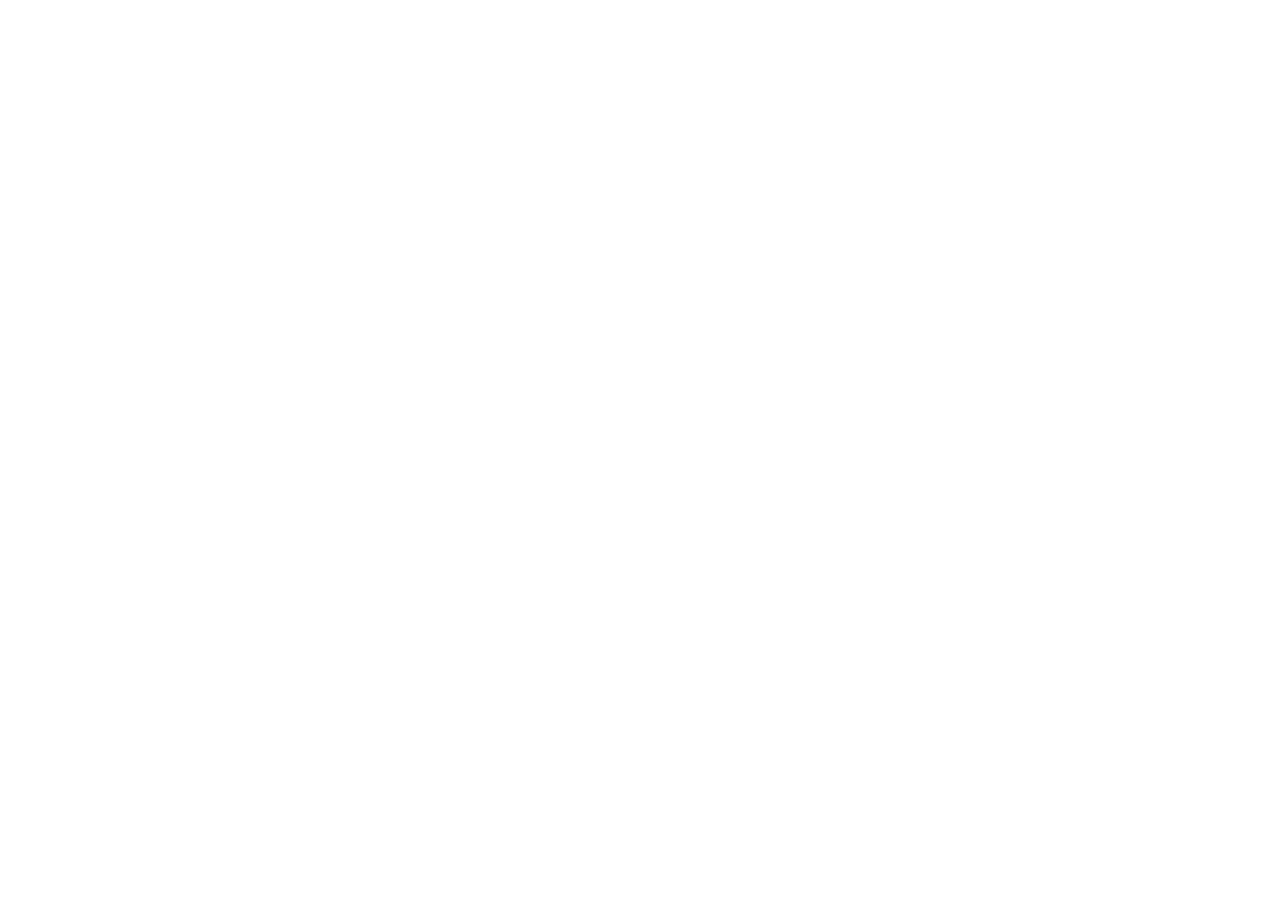
==== index.html @ ef43a2db "first push" ====
<!DOCTYPE html>
<html lang="en">
<head>
    <meta charset="UTF-8">
    <meta name="viewport" content="width=device-width, initial-scale=1.0">
    <title>Document</title>
</head>
<body>
    
</body>
</html>
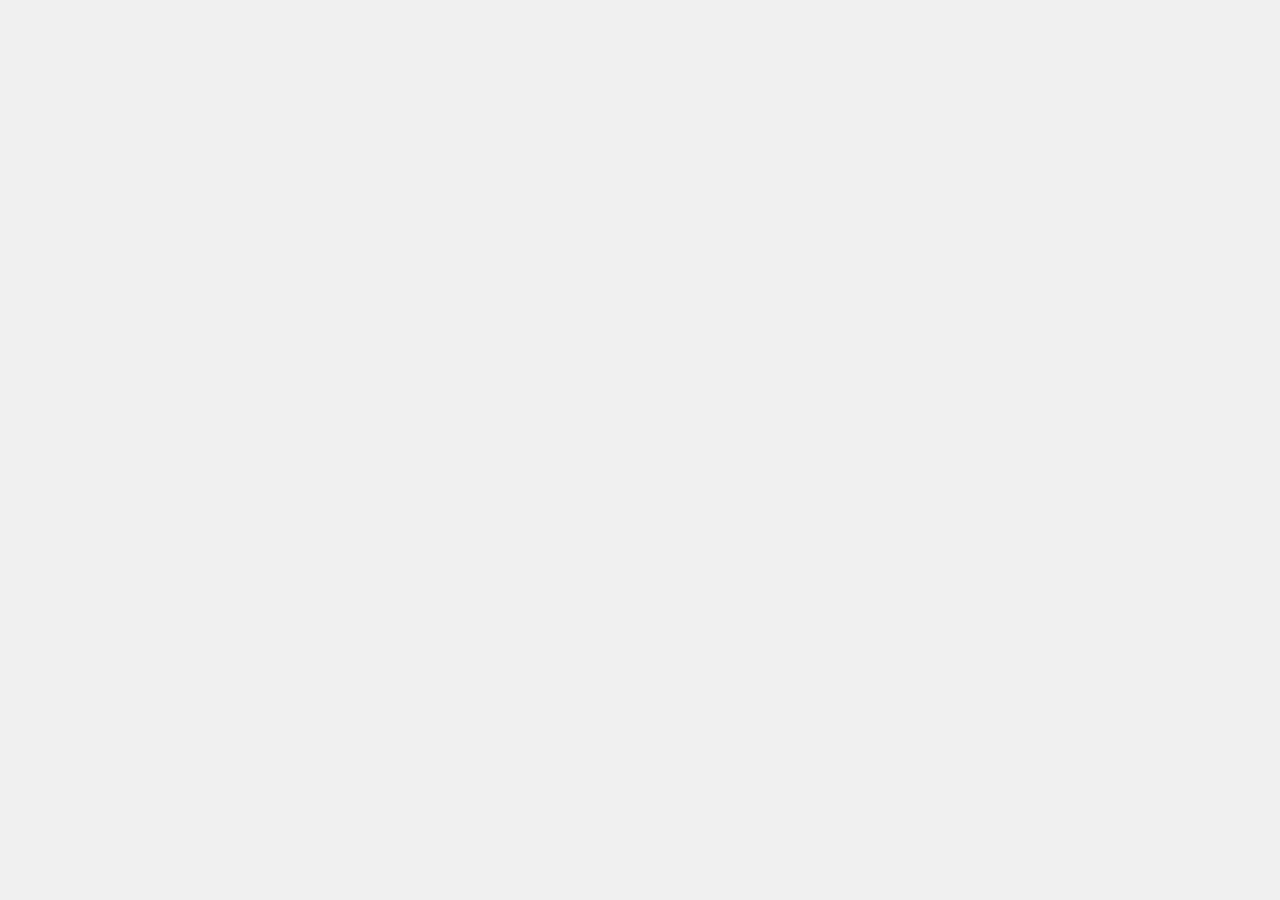
==== commit 14f9f91a: "sec push" ====
--- a/index.html
+++ b/index.html
@@ -3,9 +3,11 @@
 <head>
     <meta charset="UTF-8">
     <meta name="viewport" content="width=device-width, initial-scale=1.0">
+    <link rel="stylesheet" href="index.css">
     <title>Document</title>
 </head>
 <body>
-    
+    <div id="products-list"></div>
+ <script src="./server.js"></script>   
 </body>
 </html>--- a/index.css
+++ b/index.css
@@ -0,0 +1,24 @@
+body {
+    font-family: Arial, sans-serif;
+    background-color: #f0f0f0;
+  }
+  
+  .product {
+    border: 1px solid #ccc;
+    border-radius: 5px;
+    padding: 10px;
+    margin-bottom: 10px;
+  }
+  
+  .product img {
+    max-width: 100px;
+  }
+  
+  .product h3 {
+    margin-top: 0;
+  }
+  
+  .product p {
+    margin-bottom: 0;
+  }
+  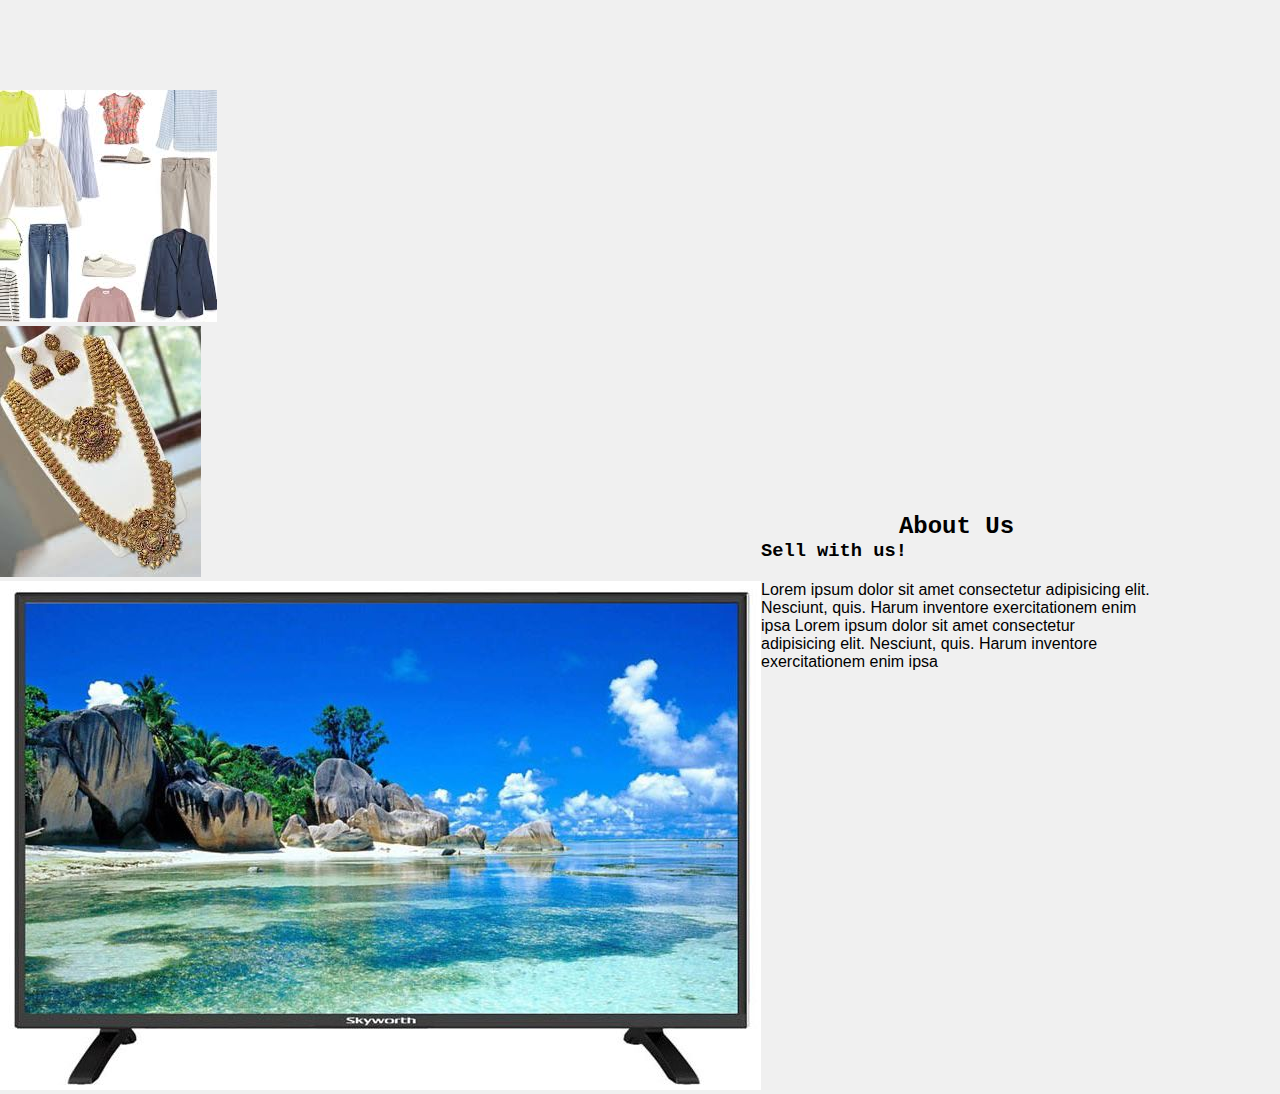
==== commit 3494901a: "y" ====
--- a/index.html
+++ b/index.html
@@ -4,10 +4,30 @@
     <meta charset="UTF-8">
     <meta name="viewport" content="width=device-width, initial-scale=1.0">
     <link rel="stylesheet" href="index.css">
-    <title>Document</title>
+    <title>About Us</title>
 </head>
 <body>
     <div id="products-list"></div>
+    <div class="container">
+        <div class="about-content">
+            <div class="grid-wrapper">
+                <div>
+                    <img src="clothes.jpg">
+                </div>
+                <div>
+                    <img src="jewels.jpg">
+                </div>
+                <div>
+                    <img src="skyworth.jpg">
+                </div>
+            </div>
+            <div class="content">
+                <h2 class="title">About Us</h2>
+                <h3>Sell with us!</h3>
+              <p>Lorem ipsum dolor sit amet consectetur adipisicing elit. Nesciunt, quis. Harum inventore exercitationem enim ipsa Lorem ipsum dolor sit amet consectetur adipisicing elit. Nesciunt, quis. Harum inventore exercitationem enim ipsa</p>  
+            </div>
+        </div>
+    </div>
  <script src="./server.js"></script>   
 </body>
-</html>+</html> --- a/index.css
+++ b/index.css
@@ -9,16 +9,41 @@
     padding: 10px;
     margin-bottom: 10px;
   }
-  
   .product img {
     max-width: 100px;
   }
-  
   .product h3 {
     margin-top: 0;
   }
-  
   .product p {
     margin-bottom: 0;
   }
-  +  .container{
+    height:90vh;
+    margin-top: 90px;
+  }
+  .about-content{
+    display: flex;
+    flex-wrap: wrap;
+    align-items: center;
+  }
+  .content{
+    flex: 1;
+    margin-right: 10%;
+  }
+  *{
+   margin: 0; 
+   padding: 0;
+   box-sizing: border-box;
+  }
+  img{
+    
+  }
+  h2{
+    text-align: center;
+    font-family: 'Courier New', Courier, monospace;
+  }
+  h3{
+    margin-bottom: 5%;
+    font-family: 'Courier New', Courier, monospace;
+  }